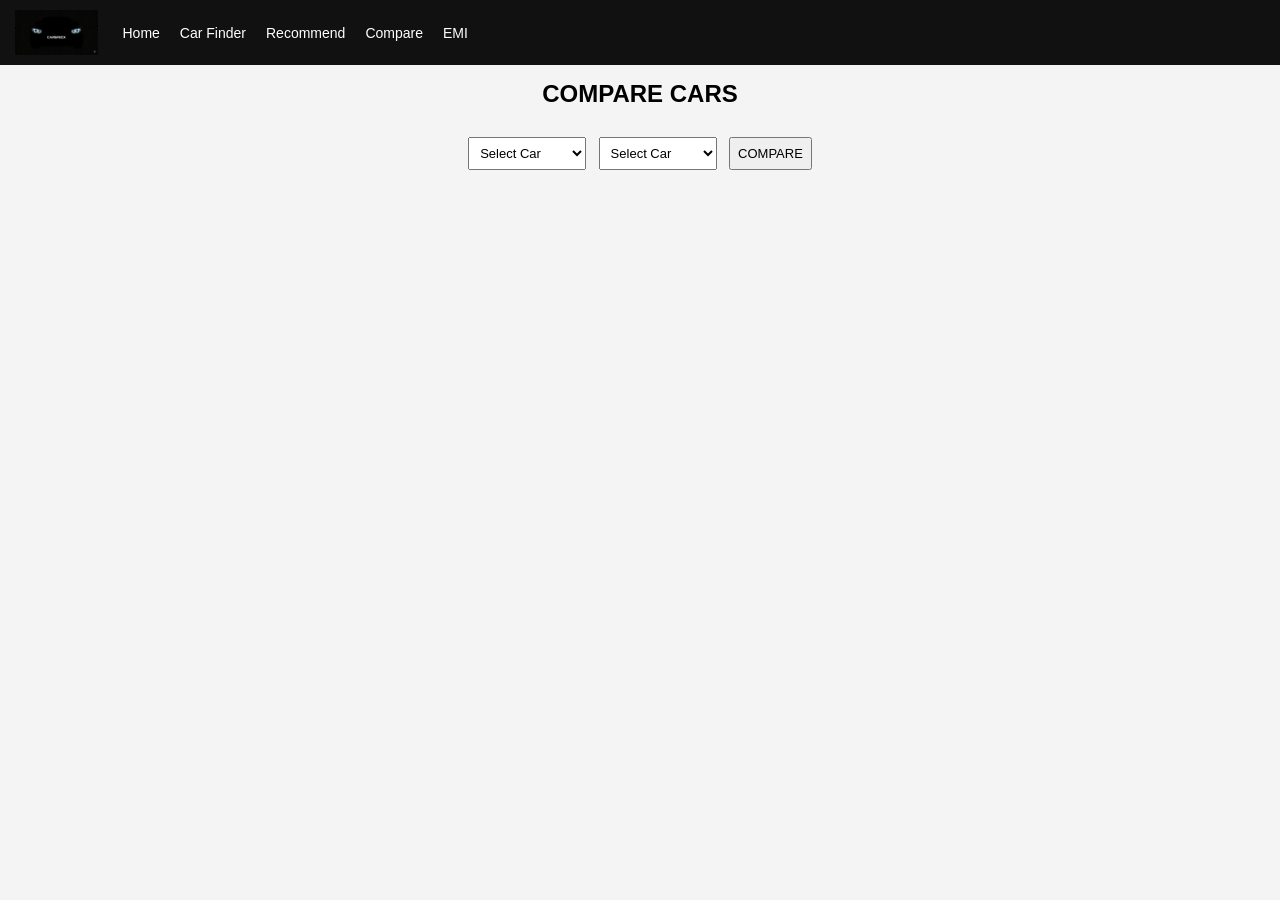
==== compare.html @ 20f778d3 "Update compare.html" ====
<!DOCTYPE html>
<html lang="en">
<head>
<meta charset="UTF-8">
<meta name="viewport" content="width=device-width, initial-scale=1.0">
<title>Compare Cars | CARSPECX</title>
<link rel="stylesheet" href="static/style.css">
</head>
<body>

<header class="navbar">
    <img src="static/images/CARSPECX.png" class="logo">
    <nav>
        <a href="index.html">Home</a>
        <a href="finder.html">Car Finder</a>
        <a href="recommend.html">Recommend</a>
        <a href="compare.html">Compare</a>
        <a href="emi.html">EMI</a>
    </nav>
</header>

<h2 class="title"> COMPARE CARS </h2>

<div class="filter-form">
    <select id="car1"></select>
    <select id="car2"></select>
    <button onclick="compare()"> COMPARE </button>
</div>

<table class="compare-table" id="compareTable"></table>

<script>
let carsData = [];

fetch("CARS.json")
.then(res => res.json())
.then(cars => {
    carsData = cars;
    loadSelects(cars);
});

function loadSelects(cars){
    let html = `<option value="">Select Car</option>`;
    cars.forEach(c => html += `<option value="${c.id}">${c.car_name}</option>`);
    document.getElementById("car1").innerHTML = html;
    document.getElementById("car2").innerHTML = html;
}

function compare(){
    let id1 = Number(document.getElementById("car1").value);
    let id2 = Number(document.getElementById("car2").value);

    let c1 = carsData.find(c => c.id === id1);
    let c2 = carsData.find(c => c.id === id2);

    if(!c1 || !c2) return;

    let html = `<tr><th>SPECIFICATIONS</th><th>${c1.car_name}</th><th>${c2.car_name}</th></tr>`;

    for(let key in c1){
        if(key !== "id" && key !== "image"){
            html += `<tr>
                <td>${key.replace(/_/g,' ')}</td>
                <td>${key === "price" ? formatPrice(c1[key]) : c1[key]}</td>
                <td>${key === "price" ? formatPrice(c2[key]) : c2[key]}</td>
            </tr>`;
        }
    }

    document.getElementById("compareTable").innerHTML = html;
}
</script>

</body>
</html>
---- static/style.css ----
body {
    font-family: Arial, sans-serif;
    margin: 0;
    background: #f4f4f4;
}

.navbar {
    display: flex;
    align-items: center;
    background: #111;
    padding: 10px 15px;
    flex-wrap: wrap;
}

.logo {
    height: 45px;
    width: auto;
    margin-right: 15px;
}

.navbar nav {
    display: flex;
    flex-wrap: wrap;
}

.navbar nav a {
    color: white;
    text-decoration: none;
    margin: 5px 10px;
    font-size: 14px;
}

.title {
    text-align: center;
    margin: 15px;
}

.car-grid {
    display: grid;
    grid-template-columns: repeat(auto-fit, minmax(220px, 1fr));
    gap: 15px;
    padding: 15px;
}

.car-card {
    background: white;
    border-radius: 8px;
    padding: 10px;
    text-align: center;
    box-shadow: 0 0 5px rgba(0,0,0,0.1);
}

.car-card img {
    width: 100%;
    height: 140px;
    object-fit: cover;
    border-radius: 6px;
}

.btn {
    display: inline-block;
    background: #007BFF;
    color: white;
    padding: 6px 10px;
    border-radius: 4px;
    text-decoration: none;
    margin-top: 8px;
    font-size: 13px;
}

.filter-form {
    text-align: center;
    padding: 10px;
}

.filter-form input,
.filter-form select,
.filter-form button {
    padding: 7px;
    margin: 4px;
    font-size: 13px;
}

.details-table,
.compare-table {
    width: 95%;
    margin: auto;
    border-collapse: collapse;
    font-size: 13px;
}

.details-table th,
.details-table td,
.compare-table th,
.compare-table td {
    border: 1px solid #ccc;
    padding: 8px;
}

.details-table th {
    background: #eee;
}

@media (max-width: 600px) {
    .navbar {
        justify-content: center;
    }

    .navbar nav {
        justify-content: center;
    }
}
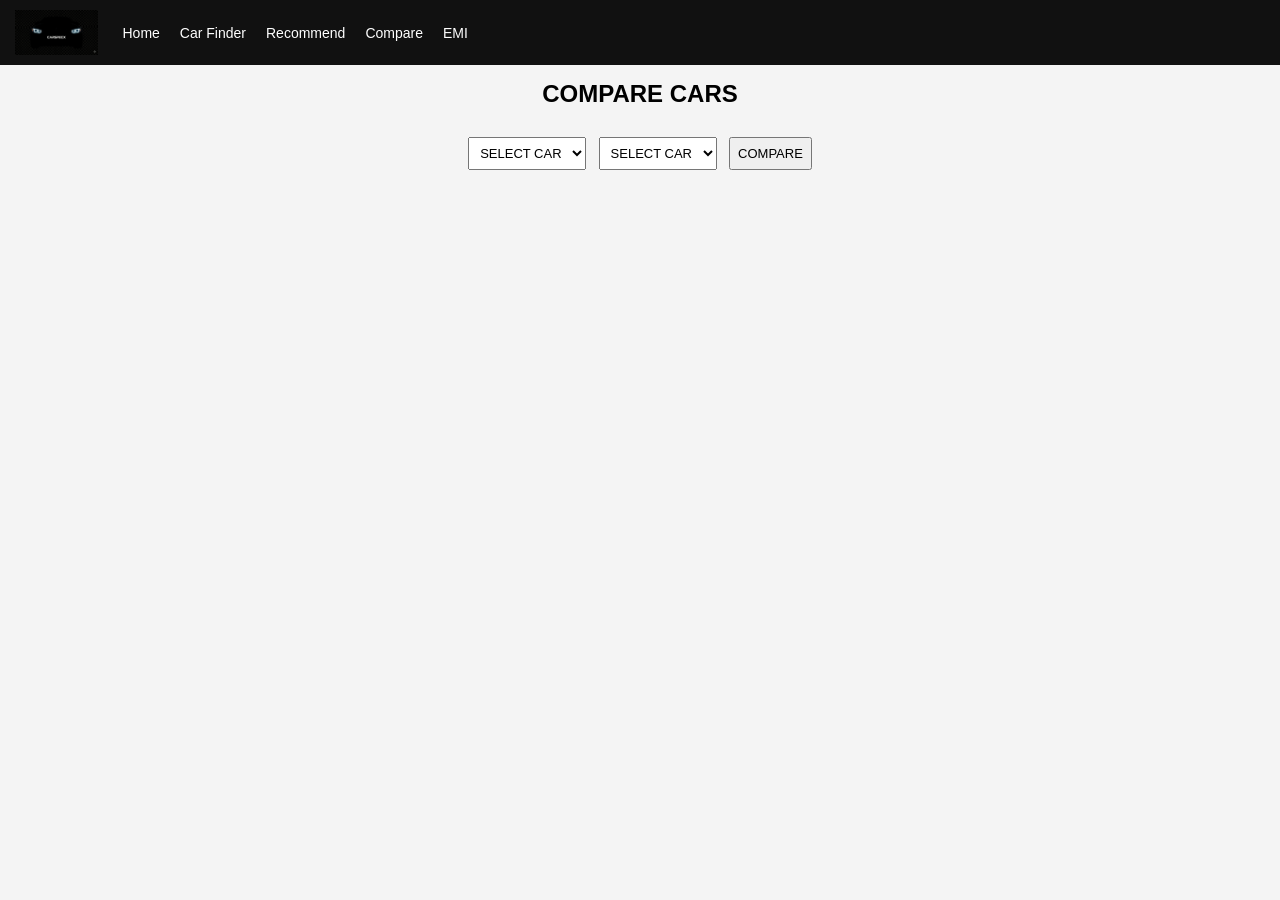
==== commit f756f837: "Update compare.html" ====
--- a/compare.html
+++ b/compare.html
@@ -33,36 +33,52 @@
 let carsData = [];
 
 fetch("CARS.json")
-.then(res => res.json())
+.then(res => {
+    if(!res.ok) throw new Error("cars.json not found");
+    return res.json();
+})
 .then(cars => {
     carsData = cars;
     loadSelects(cars);
-});
+})
+.catch(err => console.error(err));
 
 function loadSelects(cars){
-    let html = `<option value="">Select Car</option>`;
-    cars.forEach(c => html += `<option value="${c.id}">${c.car_name}</option>`);
+    let html = `<option value="">SELECT CAR</option>`;
+    cars.forEach(c => {
+        html += `<option value="${c.id}">${c.car_name}</option>`;
+    });
     document.getElementById("car1").innerHTML = html;
     document.getElementById("car2").innerHTML = html;
 }
 
 function compare(){
-    let id1 = Number(document.getElementById("car1").value);
-    let id2 = Number(document.getElementById("car2").value);
+    let id1 = document.getElementById("car1").value;
+    let id2 = document.getElementById("car2").value;
 
-    let c1 = carsData.find(c => c.id === id1);
-    let c2 = carsData.find(c => c.id === id2);
+    let c1 = carsData.find(c => String(c.id) === String(id1));
+    let c2 = carsData.find(c => String(c.id) === String(id2));
 
-    if(!c1 || !c2) return;
+    if(!c1 || !c2){
+        document.getElementById("compareTable").innerHTML =
+          "<tr><td>Please select two cars</td></tr>";
+        return;
+    }
 
-    let html = `<tr><th>SPECIFICATIONS</th><th>${c1.car_name}</th><th>${c2.car_name}</th></tr>`;
+    let html = `
+      <tr>
+        <th>SPECIFICATIONS</th>
+        <th>${c1.car_name}</th>
+        <th>${c2.car_name}</th>
+      </tr>`;
 
     for(let key in c1){
         if(key !== "id" && key !== "image"){
-            html += `<tr>
-                <td>${key.replace(/_/g,' ')}</td>
-                <td>${key === "price" ? formatPrice(c1[key]) : c1[key]}</td>
-                <td>${key === "price" ? formatPrice(c2[key]) : c2[key]}</td>
+            html += `
+            <tr>
+                <td>${key.replace(/_/g,' ').toUpperCase()}</td>
+                <td>${key==="price" ? "₹"+Number(c1[key]).toLocaleString() : c1[key]}</td>
+                <td>${key==="price" ? "₹"+Number(c2[key]).toLocaleString() : c2[key]}</td>
             </tr>`;
         }
     }
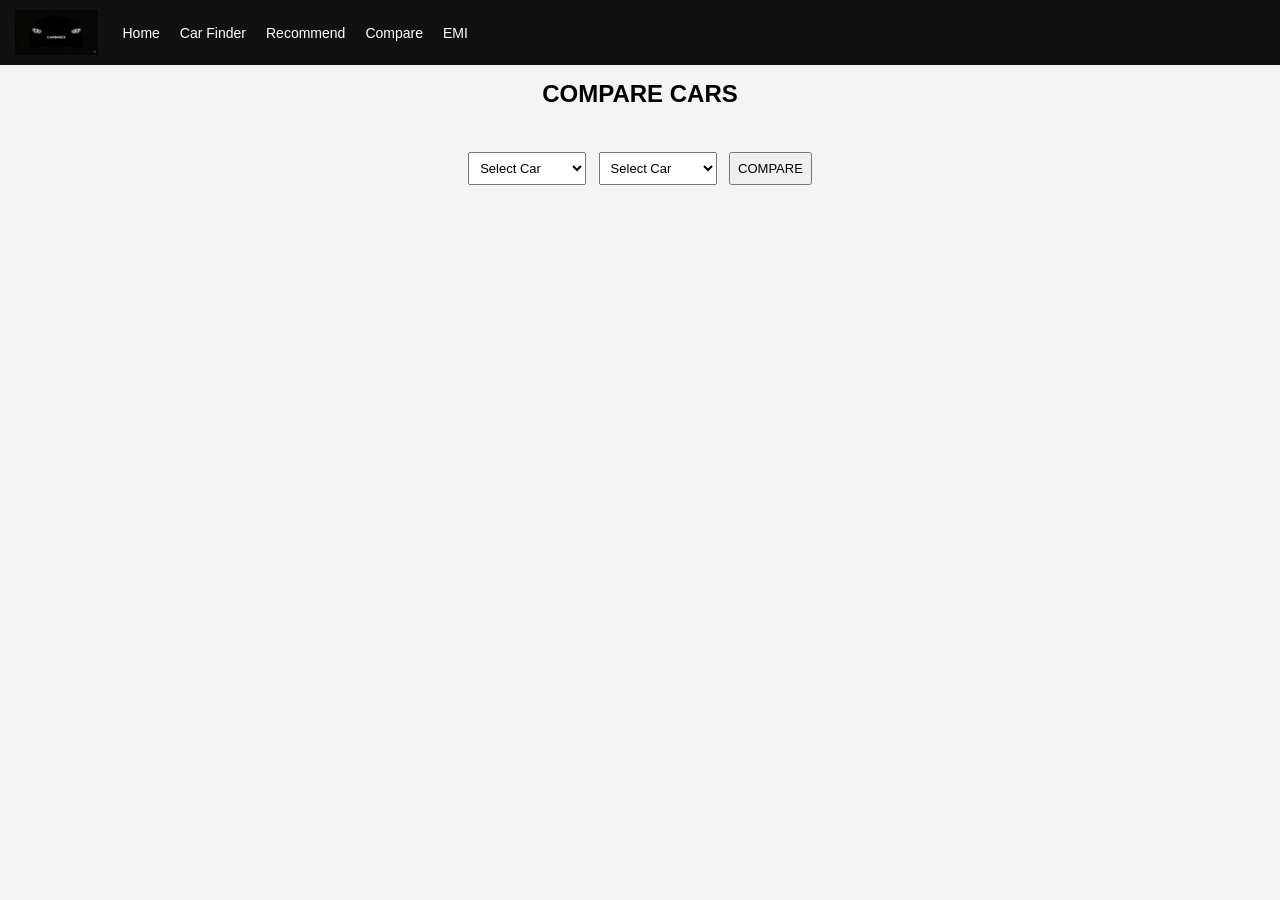
==== commit 01cabf53: "Update compare.html" ====
--- a/compare.html
+++ b/compare.html
@@ -21,6 +21,11 @@
 
 <h2 class="title"> COMPARE CARS </h2>
 
+<div style="display:flex;justify-content:center;gap:20px;margin-bottom:15px;">
+    <img id="img1" src="" style="height:140px;display:none;border-radius:8px;">
+    <img id="img2" src="" style="height:140px;display:none;border-radius:8px;">
+</div>
+    
 <div class="filter-form">
     <select id="car1"></select>
     <select id="car2"></select>
@@ -32,22 +37,16 @@
 <script>
 let carsData = [];
 
-fetch("CARS.json")
-.then(res => {
-    if(!res.ok) throw new Error("cars.json not found");
-    return res.json();
-})
+fetch("data/cars.json")
+.then(res => res.json())
 .then(cars => {
     carsData = cars;
     loadSelects(cars);
-})
-.catch(err => console.error(err));
+});
 
 function loadSelects(cars){
-    let html = `<option value="">SELECT CAR</option>`;
-    cars.forEach(c => {
-        html += `<option value="${c.id}">${c.car_name}</option>`;
-    });
+    let html = `<option value="">Select Car</option>`;
+    cars.forEach(c => html += `<option value="${c.id}">${c.car_name}</option>`);
     document.getElementById("car1").innerHTML = html;
     document.getElementById("car2").innerHTML = html;
 }
@@ -56,29 +55,29 @@
     let id1 = document.getElementById("car1").value;
     let id2 = document.getElementById("car2").value;
 
-    let c1 = carsData.find(c => String(c.id) === String(id1));
-    let c2 = carsData.find(c => String(c.id) === String(id2));
+    let c1 = carsData.find(c => c.id == id1);
+    let c2 = carsData.find(c => c.id == id2);
 
-    if(!c1 || !c2){
-        document.getElementById("compareTable").innerHTML =
-          "<tr><td>Please select two cars</td></tr>";
-        return;
-    }
+    if(!c1 || !c2) return;
 
-    let html = `
-      <tr>
+    // 🔹 Show images
+    document.getElementById("img1").src = "static/images/" + c1.image;
+    document.getElementById("img2").src = "static/images/" + c2.image;
+    document.getElementById("img1").style.display = "block";
+    document.getElementById("img2").style.display = "block";
+
+    let html = `<tr>
         <th>SPECIFICATIONS</th>
         <th>${c1.car_name}</th>
         <th>${c2.car_name}</th>
-      </tr>`;
+    </tr>`;
 
     for(let key in c1){
         if(key !== "id" && key !== "image"){
-            html += `
-            <tr>
-                <td>${key.replace(/_/g,' ').toUpperCase()}</td>
-                <td>${key==="price" ? "₹"+Number(c1[key]).toLocaleString() : c1[key]}</td>
-                <td>${key==="price" ? "₹"+Number(c2[key]).toLocaleString() : c2[key]}</td>
+            html += `<tr>
+                <td>${key.replace(/_/g,' ')}</td>
+                <td>${c1[key]}</td>
+                <td>${c2[key]}</td>
             </tr>`;
         }
     }
